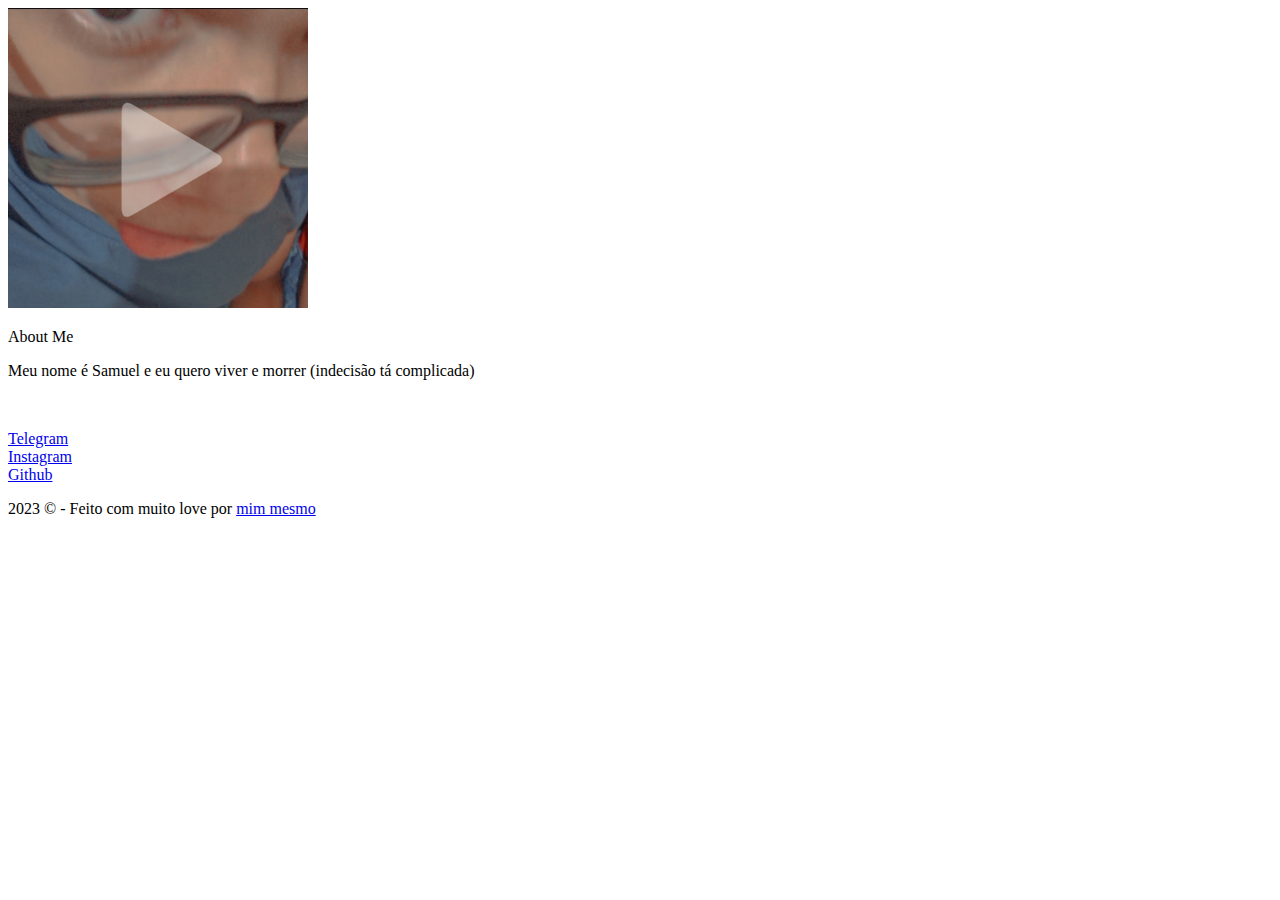
==== index.html @ 966277f1 "Add files via upload" ====
<!DOCTYPE html>
<html lang="en">
<head>
  <meta charset="UTF-8">
  <meta http-equiv="X-UA-Compatible" content="IE=Edge">
  <meta name="viewport" content="width=device-width, initial-scale=1">

  <title>About Me</title>
  
  <!-- HTML -->
  

  <!-- Custom Styles -->
  <link rel="stylesheet" href="style.css">
</head>
<script src="./main.js"></script>
<body>
  <audio id="audio" src="./YKWIM.mp3"></audio>
  <div class="main">
    <div id="content">
      <img id="image" src="./play_image.png" onclick="decides()" width="300" height="300">
      <br hidden="true" id="br1"> <br hidden="true" id="br2">
      <p id="playing"></p>
      <div class="title">
        <span>About Me</span>
       </div>
      <p>Meu nome é Samuel e eu quero viver e morrer
      (indecisão tá complicada)</p> <br> 
      <div class="my-things">
        
        <p id="ok"><a class="link" href="https://t.me/NoteZV">Telegram</a> <br>
        <a class="link" href="https://instagram.com/svictorsena?igshid=NTc4MTIwNjQ2YQ==">Instagram</a> <br>
        <a class="link" href="https://github.com/yusukesy">Github</a></p>
      </div>
    </div>
  </div>
  <p id="copyrights">2023 © - Feito com muito <a onclick="twoSides()" id="two">love</a> por <a id="ms" href="https://twitter.com/svictorsenaa?t=JC7pRSxscqcCrko_F0tE7w&s=09">mim mesmo</a> </p>
  
</body>
</html>
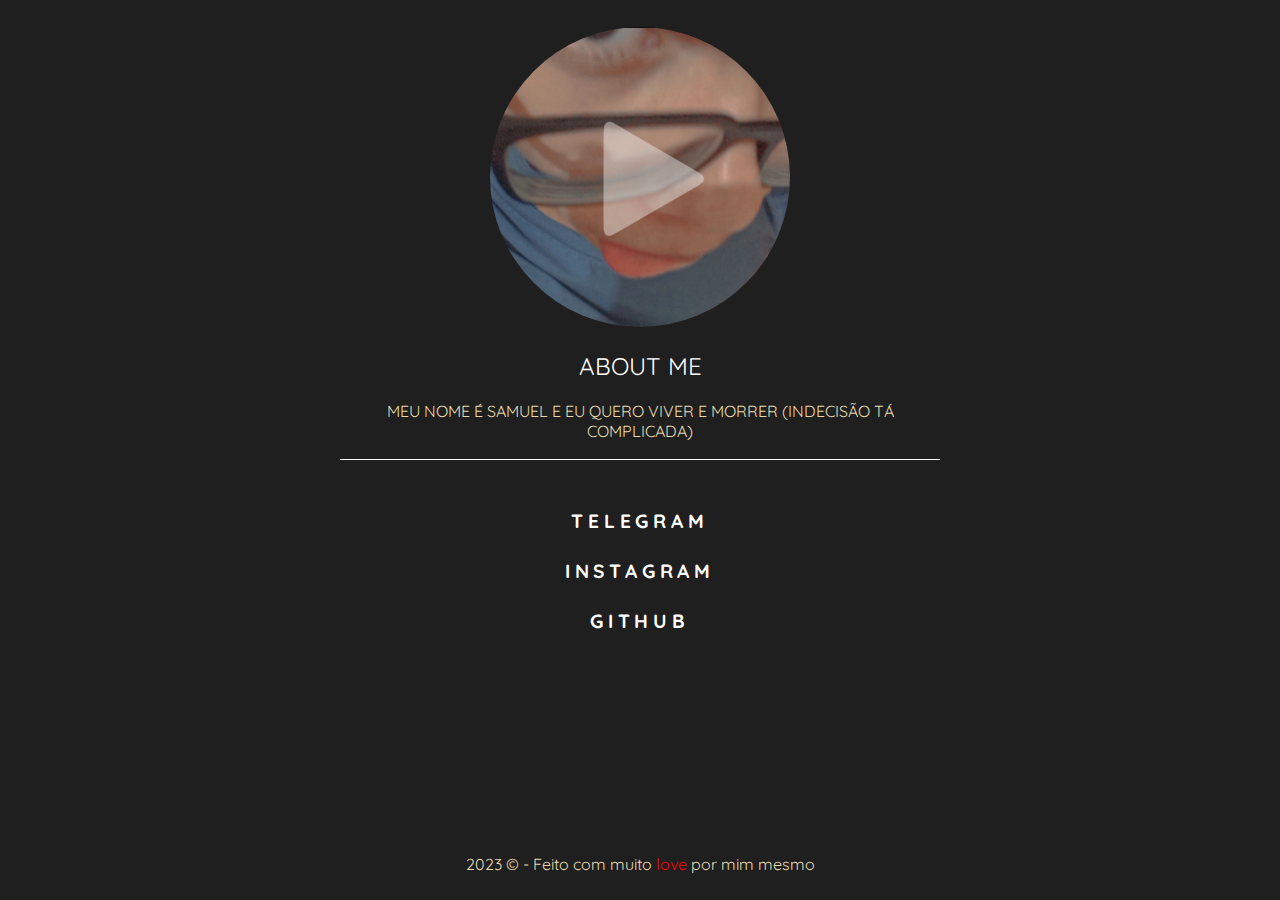
==== commit d5944bcf: "change test" ====
--- a/index.html
+++ b/index.html
@@ -27,7 +27,6 @@
       <p>Meu nome é Samuel e eu quero viver e morrer
       (indecisão tá complicada)</p> <br> 
       <div class="my-things">
-        
         <p id="ok"><a class="link" href="https://t.me/NoteZV">Telegram</a> <br>
         <a class="link" href="https://instagram.com/svictorsena?igshid=NTc4MTIwNjQ2YQ==">Instagram</a> <br>
         <a class="link" href="https://github.com/yusukesy">Github</a></p>
@@ -35,6 +34,5 @@
     </div>
   </div>
   <p id="copyrights">2023 © - Feito com muito <a onclick="twoSides()" id="two">love</a> por <a id="ms" href="https://twitter.com/svictorsenaa?t=JC7pRSxscqcCrko_F0tE7w&s=09">mim mesmo</a> </p>
-  
 </body>
 </html>--- a/style.css
+++ b/style.css
@@ -0,0 +1,120 @@
+@import url(https://fonts.googleapis.com/css?family=Quicksand:400,300,700);
+html {
+    box-sizing: border-box;
+}
+
+body {
+    width: 100%;
+    margin: 0 auto;
+    background-color: rgb(31, 31, 31);
+    overflow: hidden;
+}
+
+.main {
+    position: absolute;
+    width: 100%;
+    height: 100%;
+    top: 20%;
+    left: 50%;
+    margin: 0 auto;
+    transform: translate(-50%, -50%);
+}
+
+#image {
+  border-radius: 50%;
+}
+
+#content {
+    width: 100%;
+    max-width: 600px;
+    margin: 0 auto;
+    min-height: 24px;
+    max-height: 240px;
+    height: 100%;
+    position: relative;
+    text-align: center;
+    top: 33%;
+}
+
+.title {
+    color: white;
+    font-family: "Quicksand", sans-serif;
+    text-transform: uppercase;
+    padding-bottom: 0px;
+    margin-bottom: 0px;
+}
+
+.title span {
+    font-size: 1.5rem;
+    line-height: 70px;
+}
+
+#content p {
+    color: #e6dbae;
+    font-family: "Quicksand", sans-serif;
+    font-size: 1rem;
+    margin: 0 auto;
+    padding: 0;
+    text-transform: uppercase;
+    line-height: 20px;
+}
+
+.my-things {
+  line-height: 40px;
+  width: 100%;
+  height: 100%;
+  top: 50%;
+  left: 50%;
+  margin: 0 auto;
+  border-top: 1px solid;
+  border-top-color: white;
+}
+
+#content p:last-child {
+    font-size: 0.75rem;
+    font-weight: 700;
+    margin: 3em auto;
+    padding: 0;
+    letter-spacing: 0.1rem;
+}
+
+.link {
+  font-family: "Quicksand", sans-serif;
+  line-height: 50px;
+  text-transform: uppercase;
+  font-size: 1.2rem;
+  text-decoration: none;
+  color: white;
+  transition: all 0.2s ease-in;
+  letter-spacing: 0.3rem;
+  bottom: 0;
+}
+
+.link:hover {
+  color: inherit;
+}
+
+#copyrights {
+    position: absolute;
+    width: 100%;
+    bottom: 0;
+    color: #e6dbae;
+    font-family: "Quicksand", sans-serif;
+    text-align: center;
+    line-height: 40px;
+}
+
+#ms {
+  text-decoration: none;
+  color: inherit;
+}
+
+#ms:hover {
+  color: white;
+  transition: all 0.2s ease-in;
+}
+
+#two {
+  color: red;
+  text-decoration: none;
+}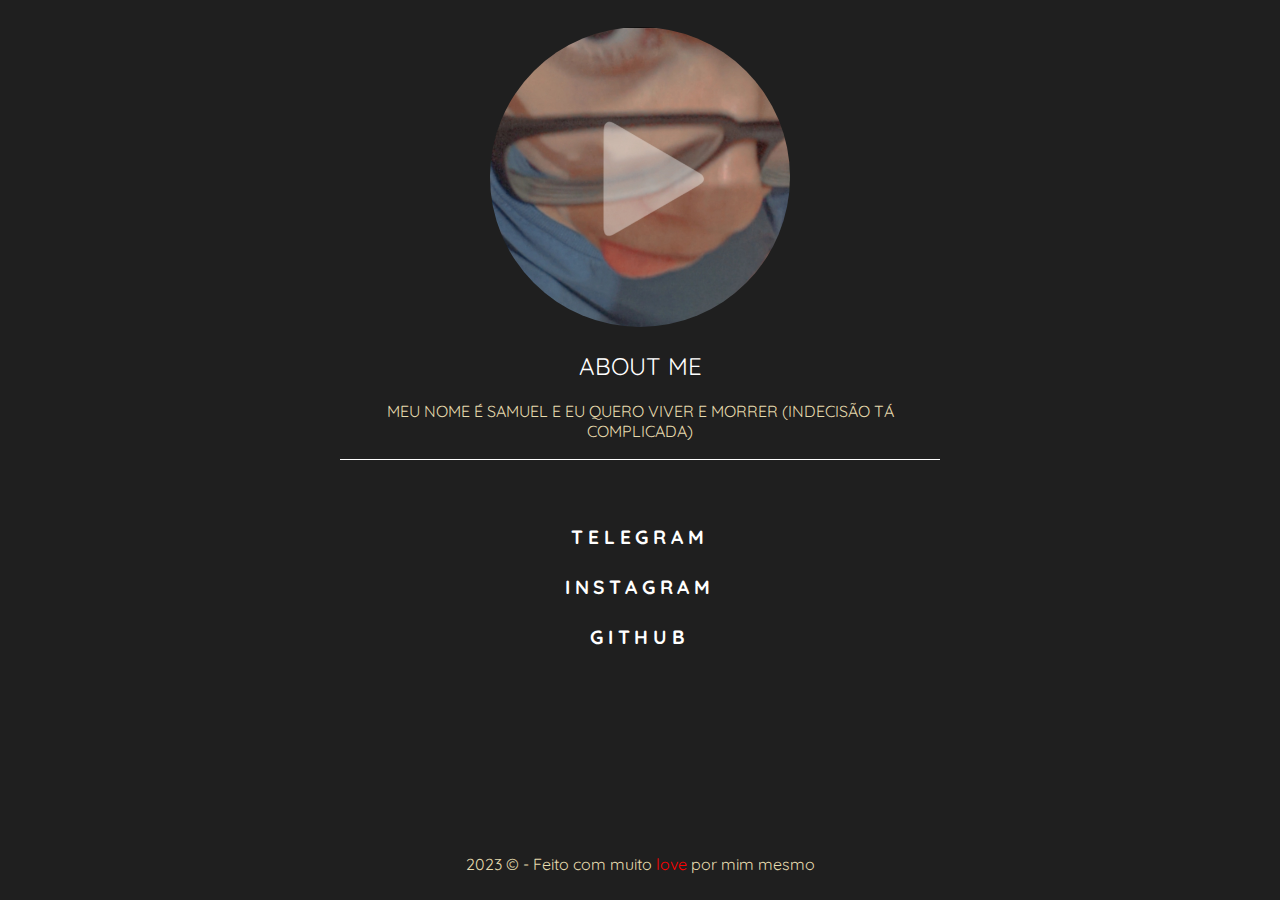
==== commit 8f7e8c97: "some changes" ====
--- a/index.html
+++ b/index.html
@@ -26,8 +26,8 @@
        </div>
       <p>Meu nome é Samuel e eu quero viver e morrer
       (indecisão tá complicada)</p> <br> 
-      <div class="my-things">
-        <p id="ok"><a class="link" href="https://t.me/NoteZV">Telegram</a> <br>
+      <div id="my-things" class="my-things">
+        <p><a class="link" href="https://t.me/NoteZV">Telegram</a> <br>
         <a class="link" href="https://instagram.com/svictorsena?igshid=NTc4MTIwNjQ2YQ==">Instagram</a> <br>
         <a class="link" href="https://github.com/yusukesy">Github</a></p>
       </div>
--- a/style.css
+++ b/style.css
@@ -60,22 +60,17 @@
 }
 
 .my-things {
-  line-height: 40px;
-  width: 100%;
-  height: 100%;
-  top: 50%;
-  left: 50%;
-  margin: 0 auto;
+  padding-top: 16px;
   border-top: 1px solid;
   border-top-color: white;
 }
 
 #content p:last-child {
-    font-size: 0.75rem;
-    font-weight: 700;
-    margin: 3em auto;
-    padding: 0;
-    letter-spacing: 0.1rem;
+  font-size: 0.75rem;
+  font-weight: 700;
+  margin: 3em auto;
+  padding: 0;
+  letter-spacing: 0.1rem;
 }
 
 .link {
@@ -95,13 +90,13 @@
 }
 
 #copyrights {
-    position: absolute;
-    width: 100%;
-    bottom: 0;
-    color: #e6dbae;
-    font-family: "Quicksand", sans-serif;
-    text-align: center;
-    line-height: 40px;
+  position: absolute;
+  width: 100%;
+  bottom: 0;
+  color: #e6dbae;
+  font-family: "Quicksand", sans-serif;
+  text-align: center;
+  line-height: 40px;
 }
 
 #ms {
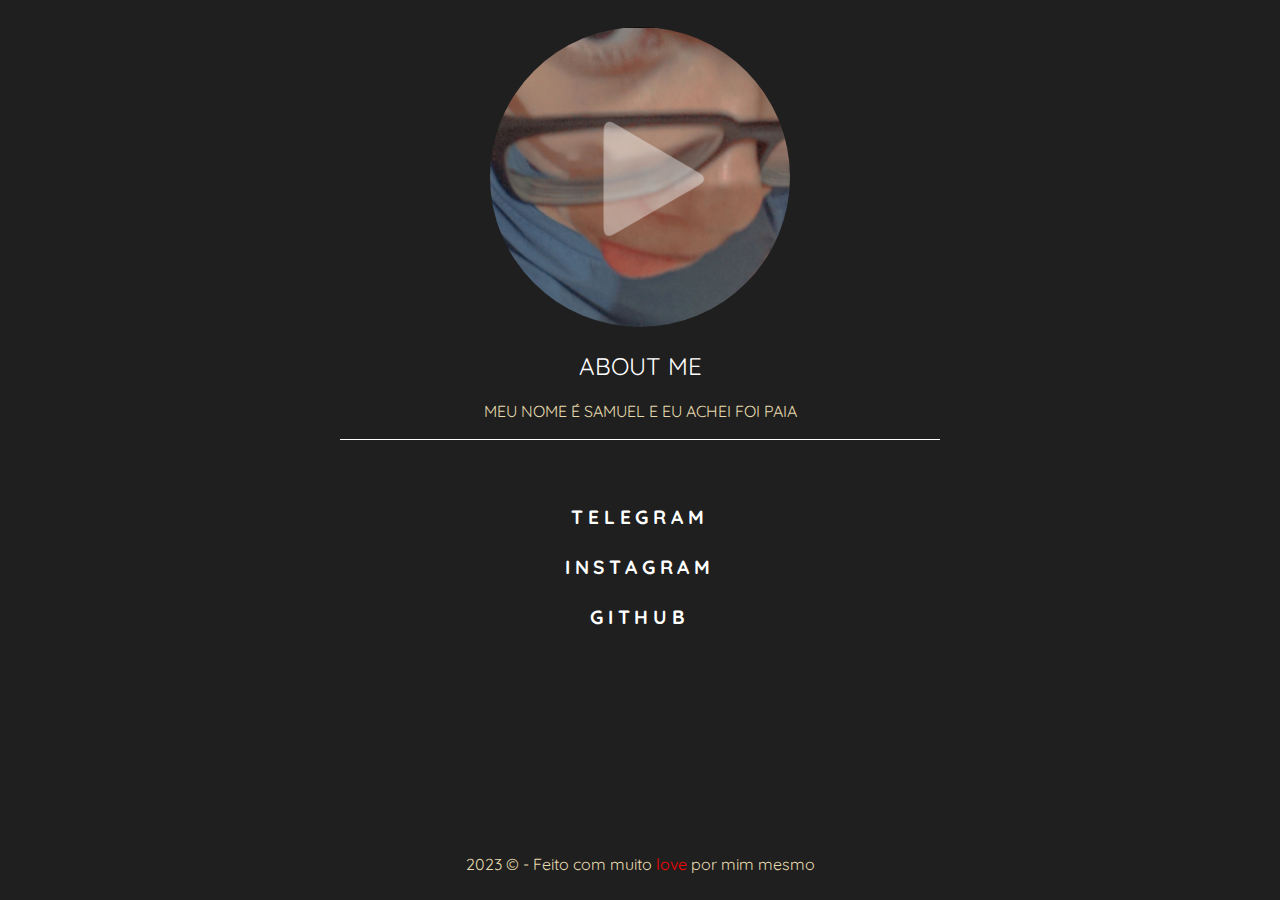
==== commit 55879d2a: "changes" ====
--- a/index.html
+++ b/index.html
@@ -11,21 +11,20 @@
   
 
   <!-- Custom Styles -->
-  <link rel="stylesheet" href="style.css">
+  <link rel="stylesheet" href="css/style.css">
 </head>
-<script src="./main.js"></script>
+<script src="js/main.js"></script>
 <body>
-  <audio id="audio" src="./YKWIM.mp3"></audio>
+  <audio id="audio" src="files/SDE.mp3"></audio>
   <div class="main">
     <div id="content">
-      <img id="image" src="./play_image.png" onclick="decides()" width="300" height="300">
+      <img id="image" src="files/play_image.png" onclick="decides()" width="300" height="300">
       <br hidden="true" id="br1"> <br hidden="true" id="br2">
       <p id="playing"></p>
       <div class="title">
         <span>About Me</span>
        </div>
-      <p>Meu nome é Samuel e eu quero viver e morrer
-      (indecisão tá complicada)</p> <br> 
+      <p>Meu nome é Samuel e eu achei foi paia</p> <br> 
       <div id="my-things" class="my-things">
         <p><a class="link" href="https://t.me/NoteZV">Telegram</a> <br>
         <a class="link" href="https://instagram.com/svictorsena?igshid=NTc4MTIwNjQ2YQ==">Instagram</a> <br>
--- a/css/style.css
+++ b/css/style.css
@@ -0,0 +1,115 @@
+@import url(https://fonts.googleapis.com/css?family=Quicksand:400,300,700);
+html {
+    box-sizing: border-box;
+}
+
+body {
+    width: 100%;
+    margin: 0 auto;
+    background-color: rgb(31, 31, 31);
+    overflow: hidden;
+}
+
+.main {
+    position: absolute;
+    width: 100%;
+    height: 100%;
+    top: 20%;
+    left: 50%;
+    margin: 0 auto;
+    transform: translate(-50%, -50%);
+}
+
+#image {
+  border-radius: 50%;
+}
+
+#content {
+    width: 100%;
+    max-width: 600px;
+    margin: 0 auto;
+    min-height: 24px;
+    max-height: 240px;
+    height: 100%;
+    position: relative;
+    text-align: center;
+    top: 33%;
+}
+
+.title {
+    color: white;
+    font-family: "Quicksand", sans-serif;
+    text-transform: uppercase;
+    padding-bottom: 0px;
+    margin-bottom: 0px;
+}
+
+.title span {
+    font-size: 1.5rem;
+    line-height: 70px;
+}
+
+#content p {
+    color: #e6dbae;
+    font-family: "Quicksand", sans-serif;
+    font-size: 1rem;
+    margin: 0 auto;
+    padding: 0;
+    text-transform: uppercase;
+    line-height: 20px;
+}
+
+.my-things {
+  padding-top: 16px;
+  border-top: 1px solid;
+  border-top-color: white;
+}
+
+#content p:last-child {
+  font-size: 0.75rem;
+  font-weight: 700;
+  margin: 3em auto;
+  padding: 0;
+  letter-spacing: 0.1rem;
+}
+
+.link {
+  font-family: "Quicksand", sans-serif;
+  line-height: 50px;
+  text-transform: uppercase;
+  font-size: 1.2rem;
+  text-decoration: none;
+  color: white;
+  transition: all 0.2s ease-in;
+  letter-spacing: 0.3rem;
+  bottom: 0;
+}
+
+.link:hover {
+  color: inherit;
+}
+
+#copyrights {
+  position: absolute;
+  width: 100%;
+  bottom: 0;
+  color: #e6dbae;
+  font-family: "Quicksand", sans-serif;
+  text-align: center;
+  line-height: 40px;
+}
+
+#ms {
+  text-decoration: none;
+  color: inherit;
+}
+
+#ms:hover {
+  color: white;
+  transition: all 0.2s ease-in;
+}
+
+#two {
+  color: red;
+  text-decoration: none;
+}